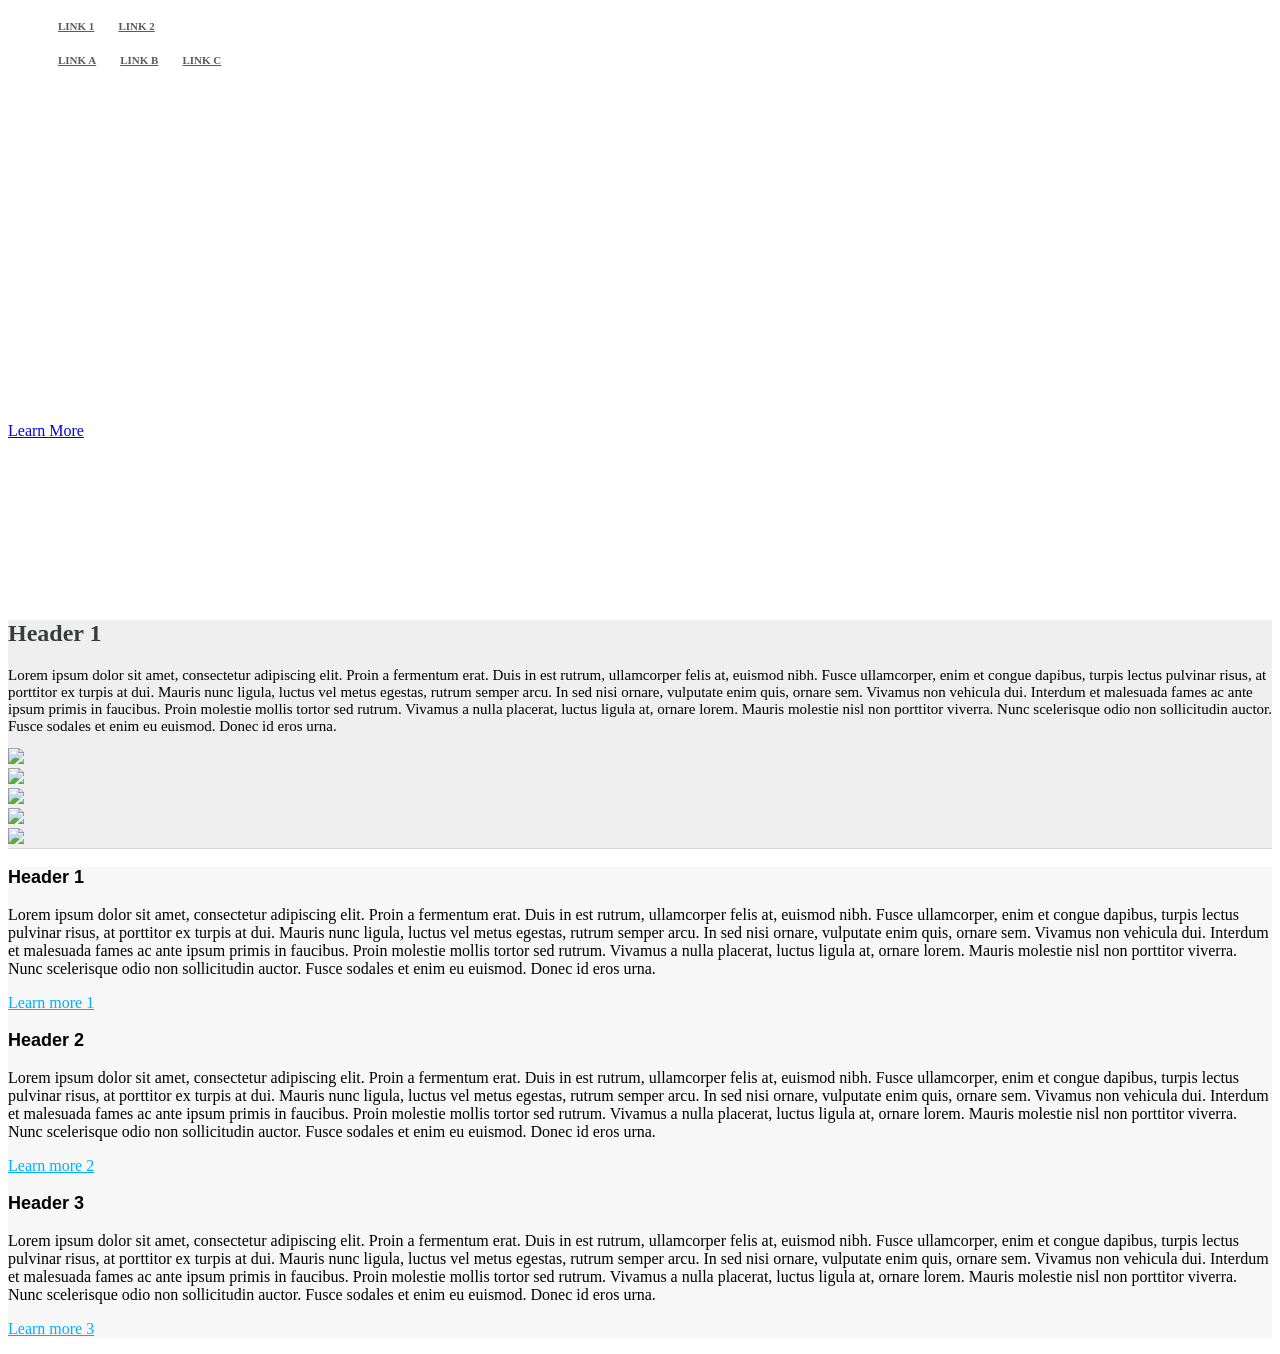
==== index.html @ 0578d617 "Create index.html" ====
<!DOCTYPE html>
<html>

  <head>
    <link href="http://s3.amazonaws.com/codecademy-content/courses/ltp/css/shift.css" rel="stylesheet">
    
    <link rel="stylesheet" href="http://s3.amazonaws.com/codecademy-content/courses/ltp/css/bootstrap.css">
    <link rel="stylesheet" href="final.css">
    
  </head>

  <body>
    <div class="nav">
      <div class="container">
        <ul class="pull-left">
          <li><a href="#">Link 1</a></li>
          <li><a href="#">Link 2</a></li>
        </ul>
        <ul class="pull-right">
          <li><a href="#">Link A</a></li>
          <li><a href="#">Link B</a></li>
          <li><a href="#">Link C</a></li>
        </ul>
      </div>
    </div>

    <div class="jumbotron">
      <div class="container">
        <h1>Headline 1.</h1>
        <p>Lorem ipsum dolor sit amet, consectetur adipiscing elit. Proin a fermentum erat. Duis in est rutrum, ullamcorper felis at, euismod nibh. Fusce ullamcorper, enim et congue dapibus, turpis lectus pulvinar risus, at porttitor ex turpis at dui. Mauris nunc ligula, luctus vel metus egestas, rutrum semper arcu. In sed nisi ornare, vulputate enim quis, ornare sem. Vivamus non vehicula dui. Interdum et malesuada fames ac ante ipsum primis in faucibus. Proin molestie mollis tortor sed rutrum. Vivamus a nulla placerat, luctus ligula at, ornare lorem. Mauris molestie nisl non porttitor viverra. Nunc scelerisque odio non sollicitudin auctor. Fusce sodales et enim eu euismod. Donec id eros urna. </p>
        <a href="#">Learn More</a>
      </div>
    </div> 

<div class="neighborhood-guides">
    <div class="container">
        <h2>Header 1</h2>
        <p>Lorem ipsum dolor sit amet, consectetur adipiscing elit. Proin a fermentum erat. Duis in est rutrum, ullamcorper felis at, euismod nibh. Fusce ullamcorper, enim et congue dapibus, turpis lectus pulvinar risus, at porttitor ex turpis at dui. Mauris nunc ligula, luctus vel metus egestas, rutrum semper arcu. In sed nisi ornare, vulputate enim quis, ornare sem. Vivamus non vehicula dui. Interdum et malesuada fames ac ante ipsum primis in faucibus. Proin molestie mollis tortor sed rutrum. Vivamus a nulla placerat, luctus ligula at, ornare lorem. Mauris molestie nisl non porttitor viverra. Nunc scelerisque odio non sollicitudin auctor. Fusce sodales et enim eu euismod. Donec id eros urna. </p>
        <div class="row">
	      <div  class="col-md-4"> <div class="thumbnail">
  <img src="http://goo.gl/0sX3jq" >
</div><div class="thumbnail">
  <img src="http://goo.gl/an2HXY" >
</div>

	      </div>
	        <div  class="col-md-4"> <div class="thumbnail">
  <img src="http://goo.gl/Av1pac" >
</div><div class="thumbnail">
  <img src="http://goo.gl/vw43v1" >
</div>

	      </div>
	        <div  class="col-md-4"> <div class="thumbnail">
  <img src="http://goo.gl/0Kd7UO" >
</div>

	      </div>
	      </div>
    </div>
</div>

    <div class="learn-more">
	  <div class="container">
		<div class="row">
	      <div  class="col-md-4">
			<h3>Header 1</h3>
			<p>Lorem ipsum dolor sit amet, consectetur adipiscing elit. Proin a fermentum erat. Duis in est rutrum, ullamcorper felis at, euismod nibh. Fusce ullamcorper, enim et congue dapibus, turpis lectus pulvinar risus, at porttitor ex turpis at dui. Mauris nunc ligula, luctus vel metus egestas, rutrum semper arcu. In sed nisi ornare, vulputate enim quis, ornare sem. Vivamus non vehicula dui. Interdum et malesuada fames ac ante ipsum primis in faucibus. Proin molestie mollis tortor sed rutrum. Vivamus a nulla placerat, luctus ligula at, ornare lorem. Mauris molestie nisl non porttitor viverra. Nunc scelerisque odio non sollicitudin auctor. Fusce sodales et enim eu euismod. Donec id eros urna.</p>
			<p><a href="#">Learn more 1</a></p>
	      </div>
		  <div class="col-md-4">
			<h3>Header 2</h3>
			<p>Lorem ipsum dolor sit amet, consectetur adipiscing elit. Proin a fermentum erat. Duis in est rutrum, ullamcorper felis at, euismod nibh. Fusce ullamcorper, enim et congue dapibus, turpis lectus pulvinar risus, at porttitor ex turpis at dui. Mauris nunc ligula, luctus vel metus egestas, rutrum semper arcu. In sed nisi ornare, vulputate enim quis, ornare sem. Vivamus non vehicula dui. Interdum et malesuada fames ac ante ipsum primis in faucibus. Proin molestie mollis tortor sed rutrum. Vivamus a nulla placerat, luctus ligula at, ornare lorem. Mauris molestie nisl non porttitor viverra. Nunc scelerisque odio non sollicitudin auctor. Fusce sodales et enim eu euismod. Donec id eros urna. </p>
			<p><a href="#">Learn more 2</a></p>
		  </div>
		  <div class="col-md-4">
			<h3>Header 3</h3>
			<p>Lorem ipsum dolor sit amet, consectetur adipiscing elit. Proin a fermentum erat. Duis in est rutrum, ullamcorper felis at, euismod nibh. Fusce ullamcorper, enim et congue dapibus, turpis lectus pulvinar risus, at porttitor ex turpis at dui. Mauris nunc ligula, luctus vel metus egestas, rutrum semper arcu. In sed nisi ornare, vulputate enim quis, ornare sem. Vivamus non vehicula dui. Interdum et malesuada fames ac ante ipsum primis in faucibus. Proin molestie mollis tortor sed rutrum. Vivamus a nulla placerat, luctus ligula at, ornare lorem. Mauris molestie nisl non porttitor viverra. Nunc scelerisque odio non sollicitudin auctor. Fusce sodales et enim eu euismod. Donec id eros urna. </p>
			<p><a href="#">Learn more 3</a></p>
		  </div>
	    </div>
	  </div>
	</div>
  </body>
</html>
---- final.css ----
.nav a {
  color: #5a5a5a;
  font-size: 11px;
  font-weight: bold;
  padding: 14px 10px;
  text-transform: uppercase;
}

.nav li {
  display: inline;
}

.jumbotron {
  background-image:url('https://morrillofmystory.files.wordpress.com/2013/10/05-dp-pic1.jpg');
  height: 500px;
  background-repeat: no-repeat;
  background-size: cover;
}

.jumbotron .container {
  position: relative;
  top:100px;
}

.jumbotron h1 {
  color: #fff;
  font-size: 48px;
  font-family: 'Shift', sans-serif;
  font-weight: bold;
}

.jumbotron p {
  font-size: 20px;
  color: #fff;
}

.learn-more {
  background-color: #f7f7f7;
}

.learn-more h3 {
  font-family: 'Shift', sans-serif;
  font-size: 18px;
  font-weight: bold;
}

.learn-more a {
  color: #00b0ff;
}

.neighborhood-guides{
    background-color: #efefef;
    border-bottom: 1px solid #dbdbdb;
}

.neighborhood-guides h2{
    color: #393c3d;
    font-size: 24px;

}

.neighborhood-guides p{
     font-size: 15px;
    margin-bottom: 13px;
}

footer {
  width: 100%;
  text-align: center;
}
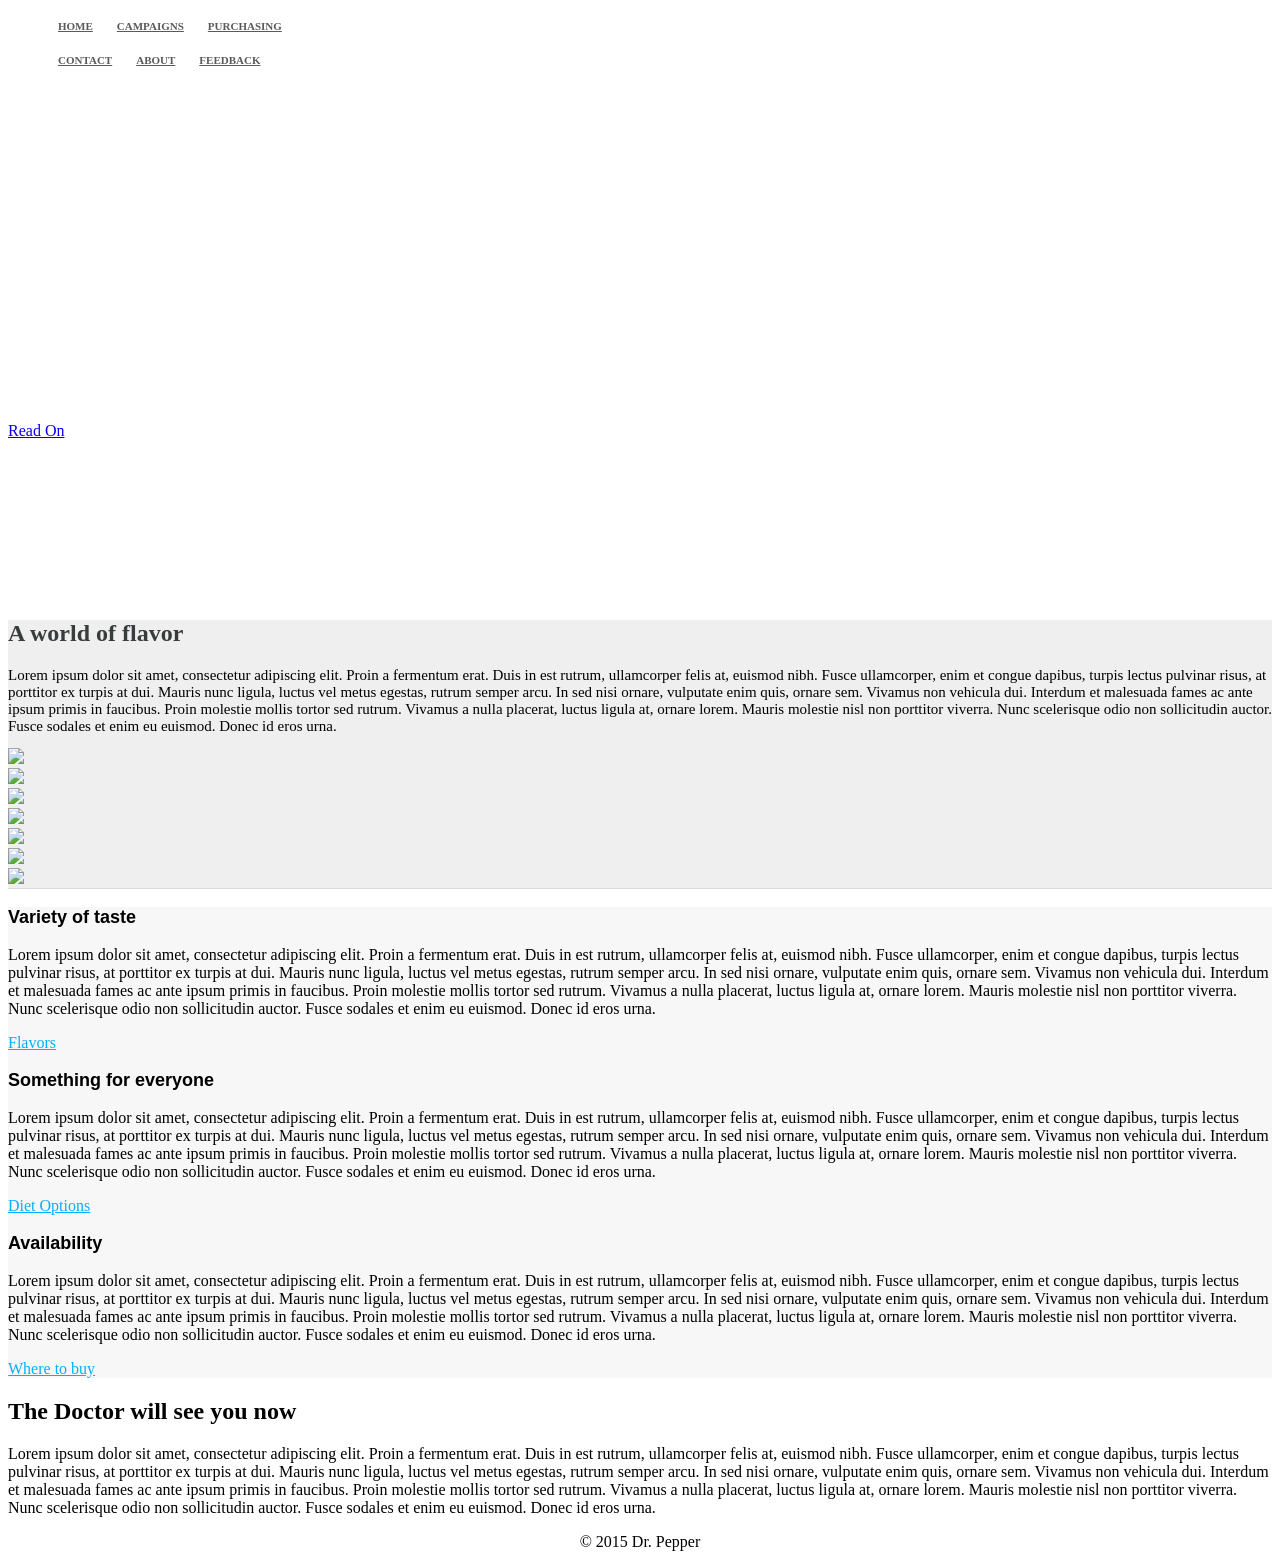
==== commit f53227a9: "Update index.html" ====
--- a/index.html
+++ b/index.html
@@ -13,73 +13,100 @@
     <div class="nav">
       <div class="container">
         <ul class="pull-left">
-          <li><a href="#">Link 1</a></li>
-          <li><a href="#">Link 2</a></li>
+          <li><a href="#">Home</a></li>
+          <li><a href="#">Campaigns</a></li>
+          <li><a href="#">Purchasing</a></li>
+          <li><a href="#"></a></li>
         </ul>
         <ul class="pull-right">
-          <li><a href="#">Link A</a></li>
-          <li><a href="#">Link B</a></li>
-          <li><a href="#">Link C</a></li>
+          <li><a href="#">Contact</a></li>
+          <li><a href="#">About</a></li>
+          <li><a href="#">Feedback</a></li>
         </ul>
       </div>
     </div>
 
     <div class="jumbotron">
       <div class="container">
-        <h1>Headline 1.</h1>
+        <h1>Making the world taste better</h1>
         <p>Lorem ipsum dolor sit amet, consectetur adipiscing elit. Proin a fermentum erat. Duis in est rutrum, ullamcorper felis at, euismod nibh. Fusce ullamcorper, enim et congue dapibus, turpis lectus pulvinar risus, at porttitor ex turpis at dui. Mauris nunc ligula, luctus vel metus egestas, rutrum semper arcu. In sed nisi ornare, vulputate enim quis, ornare sem. Vivamus non vehicula dui. Interdum et malesuada fames ac ante ipsum primis in faucibus. Proin molestie mollis tortor sed rutrum. Vivamus a nulla placerat, luctus ligula at, ornare lorem. Mauris molestie nisl non porttitor viverra. Nunc scelerisque odio non sollicitudin auctor. Fusce sodales et enim eu euismod. Donec id eros urna. </p>
-        <a href="#">Learn More</a>
+        <a href="#">Read On</a>
       </div>
-    </div> 
+    </div>
 
 <div class="neighborhood-guides">
     <div class="container">
-        <h2>Header 1</h2>
-        <p>Lorem ipsum dolor sit amet, consectetur adipiscing elit. Proin a fermentum erat. Duis in est rutrum, ullamcorper felis at, euismod nibh. Fusce ullamcorper, enim et congue dapibus, turpis lectus pulvinar risus, at porttitor ex turpis at dui. Mauris nunc ligula, luctus vel metus egestas, rutrum semper arcu. In sed nisi ornare, vulputate enim quis, ornare sem. Vivamus non vehicula dui. Interdum et malesuada fames ac ante ipsum primis in faucibus. Proin molestie mollis tortor sed rutrum. Vivamus a nulla placerat, luctus ligula at, ornare lorem. Mauris molestie nisl non porttitor viverra. Nunc scelerisque odio non sollicitudin auctor. Fusce sodales et enim eu euismod. Donec id eros urna. </p>
-        <div class="row">
-	      <div  class="col-md-4"> <div class="thumbnail">
-  <img src="http://goo.gl/0sX3jq" >
-</div><div class="thumbnail">
-  <img src="http://goo.gl/an2HXY" >
-</div>
-
-	      </div>
-	        <div  class="col-md-4"> <div class="thumbnail">
-  <img src="http://goo.gl/Av1pac" >
-</div><div class="thumbnail">
-  <img src="http://goo.gl/vw43v1" >
-</div>
-
-	      </div>
-	        <div  class="col-md-4"> <div class="thumbnail">
-  <img src="http://goo.gl/0Kd7UO" >
-</div>
-
-	      </div>
-	      </div>
+      <h2>A world of flavor</h2>
+      <p>Lorem ipsum dolor sit amet, consectetur adipiscing elit. Proin a fermentum erat. Duis in est rutrum, ullamcorper felis at, euismod nibh. Fusce ullamcorper, enim et congue dapibus, turpis lectus pulvinar risus, at porttitor ex turpis at dui. Mauris nunc ligula, luctus vel metus egestas, rutrum semper arcu. In sed nisi ornare, vulputate enim quis, ornare sem. Vivamus non vehicula dui. Interdum et malesuada fames ac ante ipsum primis in faucibus. Proin molestie mollis tortor sed rutrum. Vivamus a nulla placerat, luctus ligula at, ornare lorem. Mauris molestie nisl non porttitor viverra. Nunc scelerisque odio non sollicitudin auctor. Fusce sodales et enim eu euismod. Donec id eros urna. </p>
+    <div class="row">
+	     <div  class="col-md-4">
+	        <div class="thumbnail">
+            <img src="https://morrillofmystory.files.wordpress.com/2013/10/05-dp-pic1.jpg" >
+          </div>
+          <div class="thumbnail">
+            <img src="http://popsop.com/wp-content/uploads/dr_pepper_one_of_one_preview.jpg" >
+          </div>
+        </div>
+	      <div  class="col-md-4">
+	        <div class="thumbnail">
+            <img src="http://thehideawayonline.com/wp-content/uploads/2013/01/Dr.-Pepper-20oz-1-1.jpg" >
+          </div>
+          <div class="thumbnail">
+            <img src="http://danescobar.com/albums/things/cake-slice.jpg" >
+          </div>
+        </div>
+	      <div  class="col-md-4">
+	        <div class="thumbnail">
+            <img src="http://tastebudspopcorn.com/wp-content/uploads/2012/12/Cherry-Dr-Pepper.jpg" >
+          </div>
+        </div>
+      </div>
+      <div class="row">
+        <div class="col-md-4">
+          <div class="thumbnail">
+            <img src="http://www.beverageunderground.com/wp-content/uploads/2010/12/Dr.-Pepper.jpg">
+          </div>
+        </div>
+        <div class="col-md-4">
+          <div class="thumbnail">
+            <img src="http://blog.dannysride.org/wp-content/uploads/p1000930-300x225.jpg">
+          </div>
+        </div>
+      </div>
     </div>
 </div>
 
     <div class="learn-more">
-	  <div class="container">
-		<div class="row">
-	      <div  class="col-md-4">
-			<h3>Header 1</h3>
-			<p>Lorem ipsum dolor sit amet, consectetur adipiscing elit. Proin a fermentum erat. Duis in est rutrum, ullamcorper felis at, euismod nibh. Fusce ullamcorper, enim et congue dapibus, turpis lectus pulvinar risus, at porttitor ex turpis at dui. Mauris nunc ligula, luctus vel metus egestas, rutrum semper arcu. In sed nisi ornare, vulputate enim quis, ornare sem. Vivamus non vehicula dui. Interdum et malesuada fames ac ante ipsum primis in faucibus. Proin molestie mollis tortor sed rutrum. Vivamus a nulla placerat, luctus ligula at, ornare lorem. Mauris molestie nisl non porttitor viverra. Nunc scelerisque odio non sollicitudin auctor. Fusce sodales et enim eu euismod. Donec id eros urna.</p>
-			<p><a href="#">Learn more 1</a></p>
+	    <div class="container">
+		    <div class="row">
+	        <div  class="col-md-4">
+			      <h3>Variety of taste</h3>
+			      <p>Lorem ipsum dolor sit amet, consectetur adipiscing elit. Proin a fermentum erat. Duis in est rutrum, ullamcorper felis at, euismod nibh. Fusce ullamcorper, enim et congue dapibus, turpis lectus pulvinar risus, at porttitor ex turpis at dui. Mauris nunc ligula, luctus vel metus egestas, rutrum semper arcu. In sed nisi ornare, vulputate enim quis, ornare sem. Vivamus non vehicula dui. Interdum et malesuada fames ac ante ipsum primis in faucibus. Proin molestie mollis tortor sed rutrum. Vivamus a nulla placerat, luctus ligula at, ornare lorem. Mauris molestie nisl non porttitor viverra. Nunc scelerisque odio non sollicitudin auctor. Fusce sodales et enim eu euismod. Donec id eros urna.</p>
+			      <p><a href="#">Flavors</a></p>
+	        </div>
+		      <div class="col-md-4">
+			      <h3>Something for everyone</h3>
+			      <p>Lorem ipsum dolor sit amet, consectetur adipiscing elit. Proin a fermentum erat. Duis in est rutrum, ullamcorper felis at, euismod nibh. Fusce ullamcorper, enim et congue dapibus, turpis lectus pulvinar risus, at porttitor ex turpis at dui. Mauris nunc ligula, luctus vel metus egestas, rutrum semper arcu. In sed nisi ornare, vulputate enim quis, ornare sem. Vivamus non vehicula dui. Interdum et malesuada fames ac ante ipsum primis in faucibus. Proin molestie mollis tortor sed rutrum. Vivamus a nulla placerat, luctus ligula at, ornare lorem. Mauris molestie nisl non porttitor viverra. Nunc scelerisque odio non sollicitudin auctor. Fusce sodales et enim eu euismod. Donec id eros urna. </p>
+			      <p><a href="#">Diet Options</a></p>
+		      </div>
+		      <div class="col-md-4">
+			      <h3>Availability</h3>
+			      <p>Lorem ipsum dolor sit amet, consectetur adipiscing elit. Proin a fermentum erat. Duis in est rutrum, ullamcorper felis at, euismod nibh. Fusce ullamcorper, enim et congue dapibus, turpis lectus pulvinar risus, at porttitor ex turpis at dui. Mauris nunc ligula, luctus vel metus egestas, rutrum semper arcu. In sed nisi ornare, vulputate enim quis, ornare sem. Vivamus non vehicula dui. Interdum et malesuada fames ac ante ipsum primis in faucibus. Proin molestie mollis tortor sed rutrum. Vivamus a nulla placerat, luctus ligula at, ornare lorem. Mauris molestie nisl non porttitor viverra. Nunc scelerisque odio non sollicitudin auctor. Fusce sodales et enim eu euismod. Donec id eros urna.      </p>
+			      <p><a href="#">Where to buy</a></p>
+		      </div>
 	      </div>
-		  <div class="col-md-4">
-			<h3>Header 2</h3>
-			<p>Lorem ipsum dolor sit amet, consectetur adipiscing elit. Proin a fermentum erat. Duis in est rutrum, ullamcorper felis at, euismod nibh. Fusce ullamcorper, enim et congue dapibus, turpis lectus pulvinar risus, at porttitor ex turpis at dui. Mauris nunc ligula, luctus vel metus egestas, rutrum semper arcu. In sed nisi ornare, vulputate enim quis, ornare sem. Vivamus non vehicula dui. Interdum et malesuada fames ac ante ipsum primis in faucibus. Proin molestie mollis tortor sed rutrum. Vivamus a nulla placerat, luctus ligula at, ornare lorem. Mauris molestie nisl non porttitor viverra. Nunc scelerisque odio non sollicitudin auctor. Fusce sodales et enim eu euismod. Donec id eros urna. </p>
-			<p><a href="#">Learn more 2</a></p>
-		  </div>
-		  <div class="col-md-4">
-			<h3>Header 3</h3>
-			<p>Lorem ipsum dolor sit amet, consectetur adipiscing elit. Proin a fermentum erat. Duis in est rutrum, ullamcorper felis at, euismod nibh. Fusce ullamcorper, enim et congue dapibus, turpis lectus pulvinar risus, at porttitor ex turpis at dui. Mauris nunc ligula, luctus vel metus egestas, rutrum semper arcu. In sed nisi ornare, vulputate enim quis, ornare sem. Vivamus non vehicula dui. Interdum et malesuada fames ac ante ipsum primis in faucibus. Proin molestie mollis tortor sed rutrum. Vivamus a nulla placerat, luctus ligula at, ornare lorem. Mauris molestie nisl non porttitor viverra. Nunc scelerisque odio non sollicitudin auctor. Fusce sodales et enim eu euismod. Donec id eros urna. </p>
-			<p><a href="#">Learn more 3</a></p>
-		  </div>
 	    </div>
 	  </div>
-	</div>
+	  <div class="article">
+	    <div class="container">
+	      <div class="row">
+	        <h2>The Doctor will see you now</h2>
+          <p>Lorem ipsum dolor sit amet, consectetur adipiscing elit. Proin a fermentum erat. Duis in est rutrum, ullamcorper felis at, euismod nibh. Fusce ullamcorper, enim et congue dapibus, turpis lectus pulvinar risus, at porttitor ex turpis at dui. Mauris nunc ligula, luctus vel metus egestas, rutrum semper arcu. In sed nisi ornare, vulputate enim quis, ornare sem. Vivamus non vehicula dui. Interdum et malesuada fames ac ante ipsum primis in faucibus. Proin molestie mollis tortor sed rutrum. Vivamus a nulla placerat, luctus ligula at, ornare lorem. Mauris molestie nisl non porttitor viverra. Nunc scelerisque odio non sollicitudin auctor. Fusce sodales et enim eu euismod. Donec id eros urna. </p>
+	      </div>
+	    </div>
+	  </div>
+	  <footer>
+	    &copy; 2015 Dr. Pepper
+	  </footer>
   </body>
 </html>
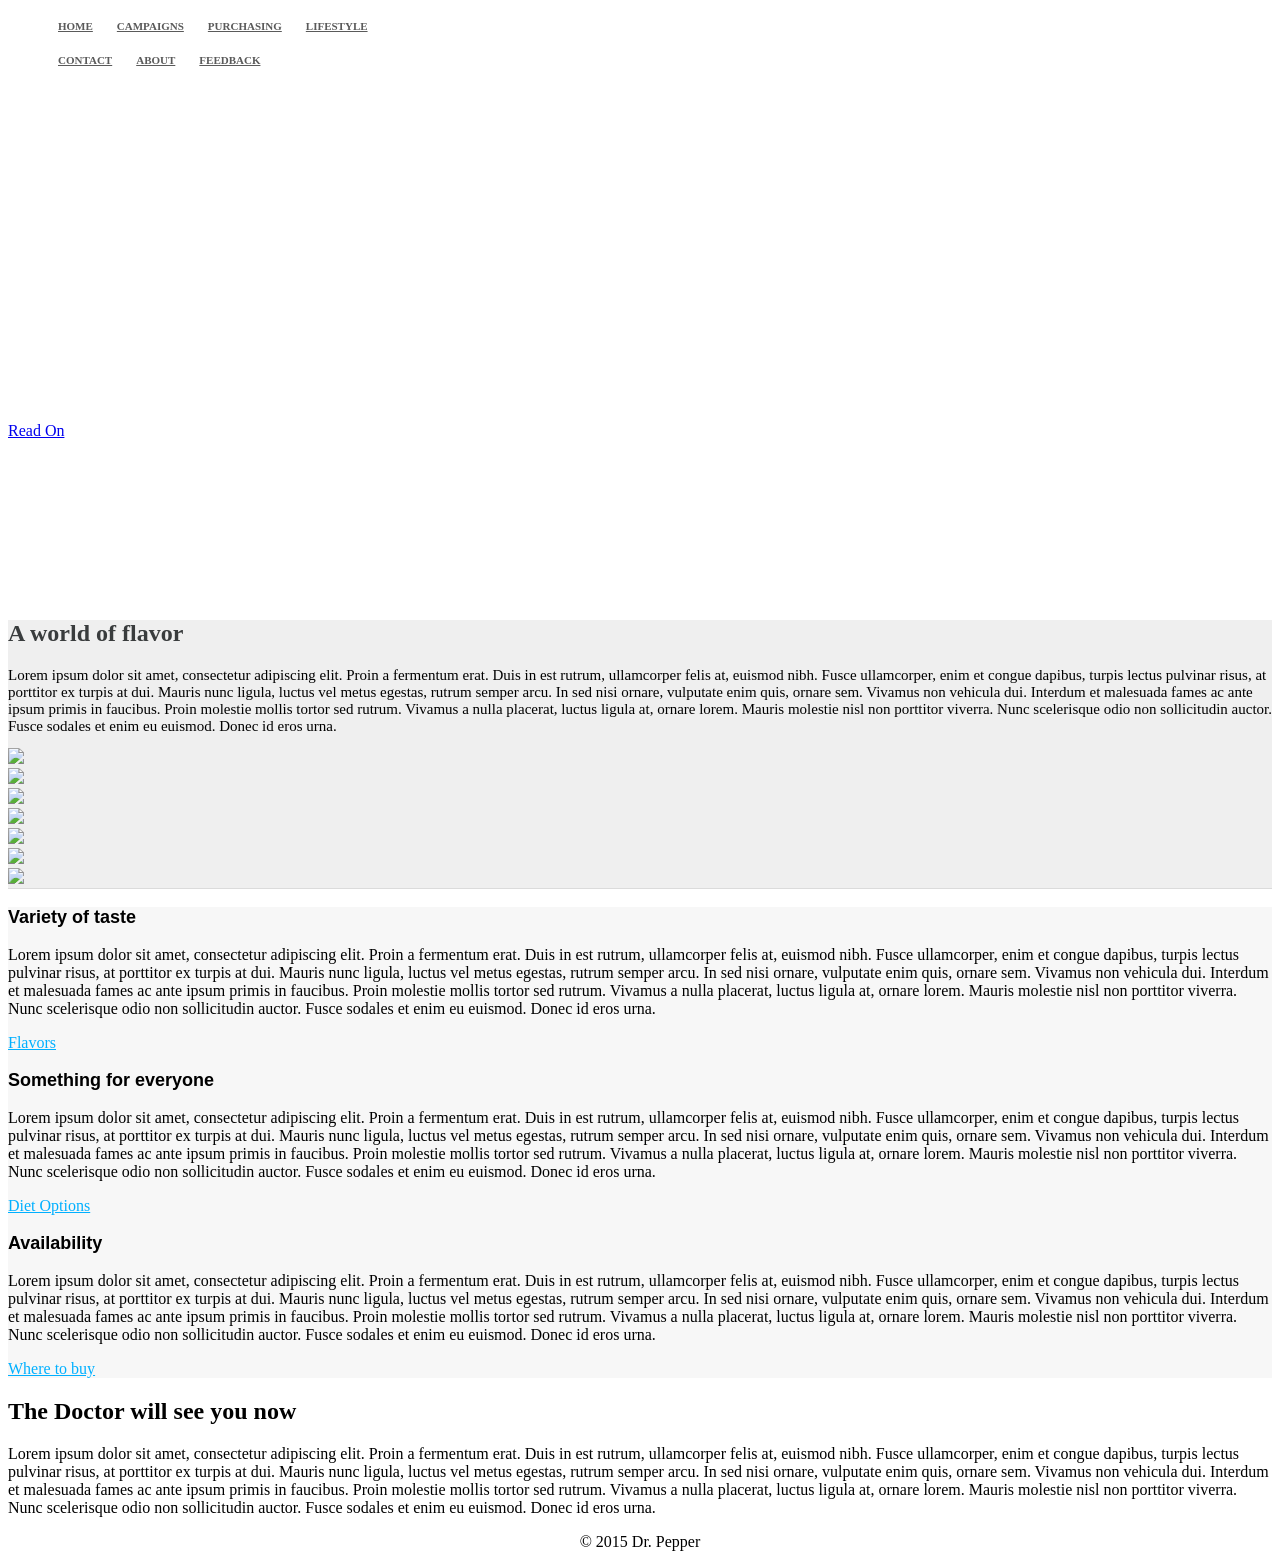
==== commit 427b874d: "Update index.html" ====
--- a/index.html
+++ b/index.html
@@ -16,7 +16,7 @@
           <li><a href="#">Home</a></li>
           <li><a href="#">Campaigns</a></li>
           <li><a href="#">Purchasing</a></li>
-          <li><a href="#"></a></li>
+          <li><a href="#">Lifestyle</a></li>
         </ul>
         <ul class="pull-right">
           <li><a href="#">Contact</a></li>
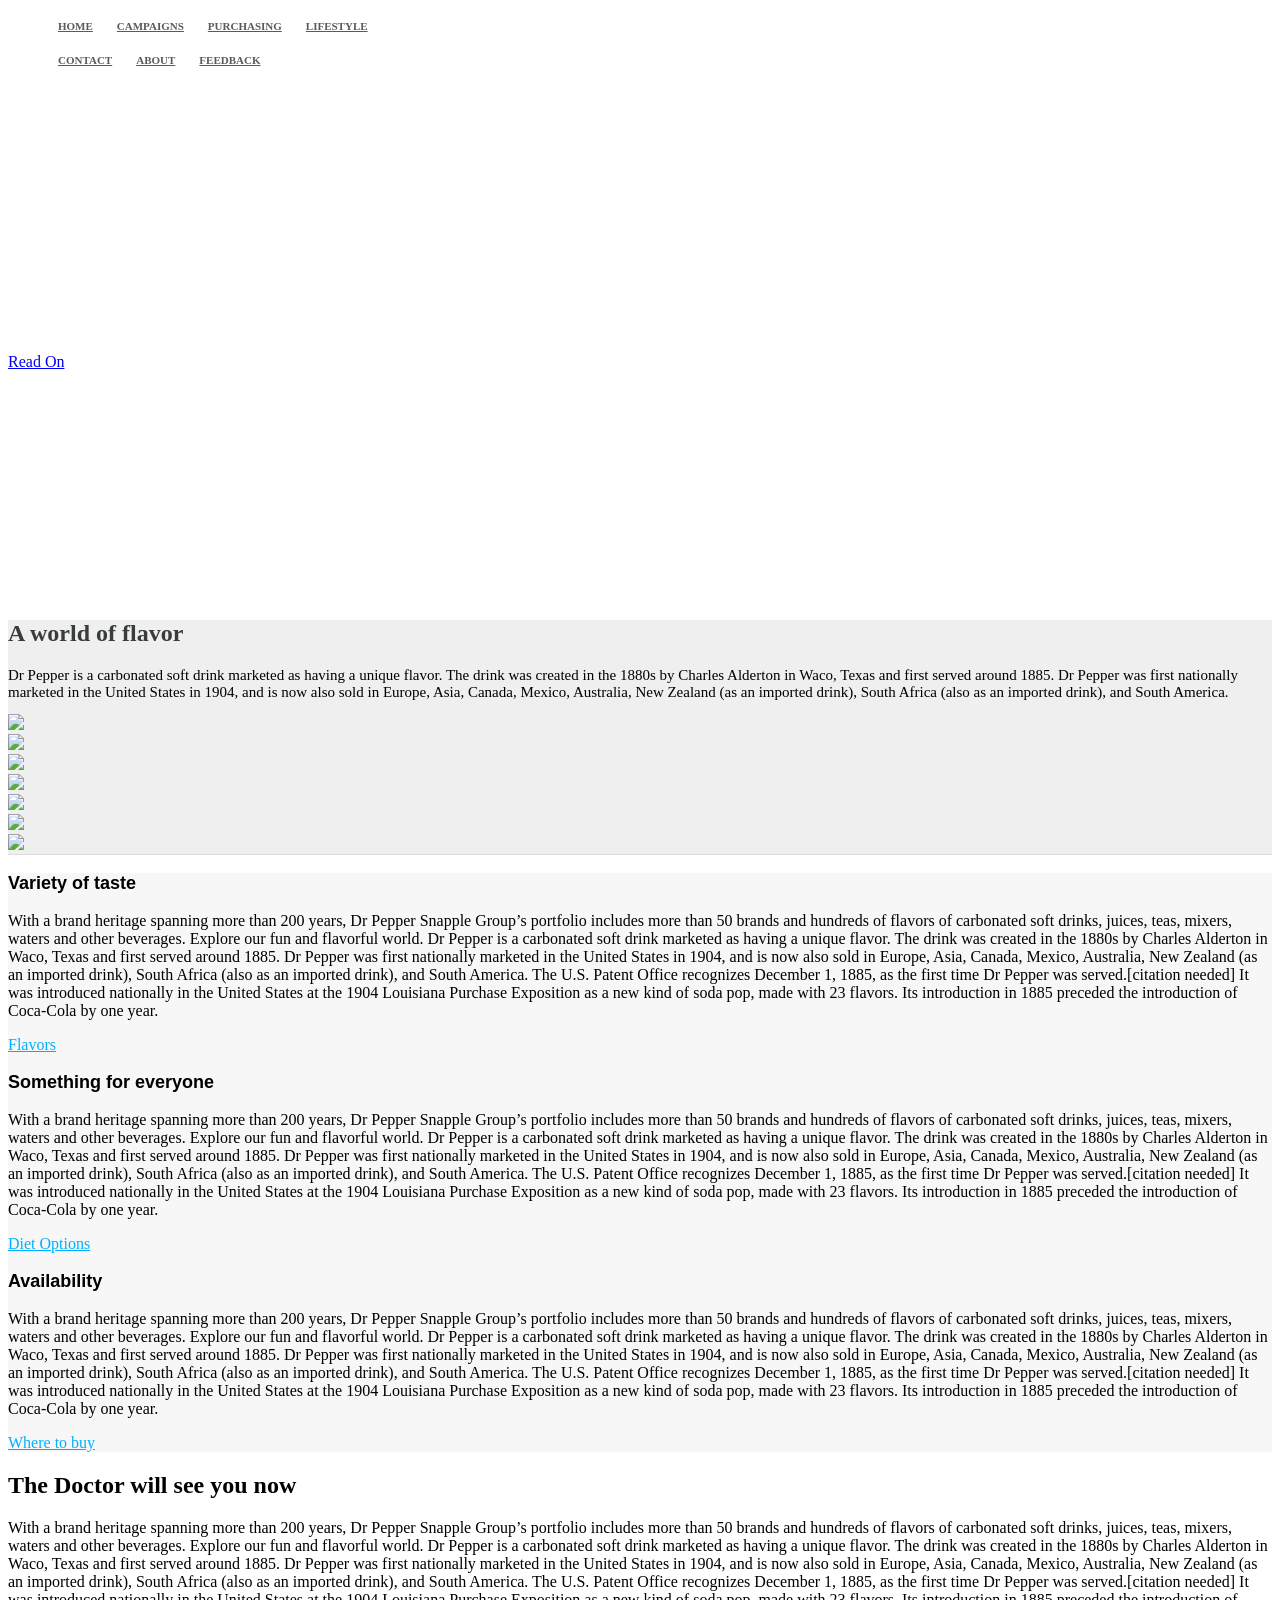
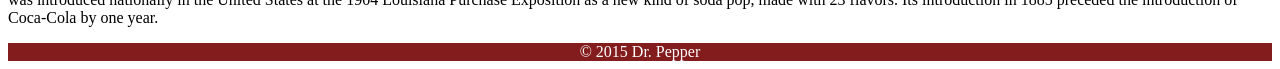
==== commit fd31e0b7: "Update index.html" ====
--- a/index.html
+++ b/index.html
@@ -29,7 +29,7 @@
     <div class="jumbotron">
       <div class="container">
         <h1>Making the world taste better</h1>
-        <p>Lorem ipsum dolor sit amet, consectetur adipiscing elit. Proin a fermentum erat. Duis in est rutrum, ullamcorper felis at, euismod nibh. Fusce ullamcorper, enim et congue dapibus, turpis lectus pulvinar risus, at porttitor ex turpis at dui. Mauris nunc ligula, luctus vel metus egestas, rutrum semper arcu. In sed nisi ornare, vulputate enim quis, ornare sem. Vivamus non vehicula dui. Interdum et malesuada fames ac ante ipsum primis in faucibus. Proin molestie mollis tortor sed rutrum. Vivamus a nulla placerat, luctus ligula at, ornare lorem. Mauris molestie nisl non porttitor viverra. Nunc scelerisque odio non sollicitudin auctor. Fusce sodales et enim eu euismod. Donec id eros urna. </p>
+        <p>With a brand heritage spanning more than 200 years, Dr Pepper Snapple Group’s portfolio includes more than 50 brands and hundreds of flavors of carbonated soft drinks, juices, teas, mixers, waters and other beverages. Explore our fun and flavorful world.</p>
         <a href="#">Read On</a>
       </div>
     </div>
@@ -37,7 +37,7 @@
 <div class="neighborhood-guides">
     <div class="container">
       <h2>A world of flavor</h2>
-      <p>Lorem ipsum dolor sit amet, consectetur adipiscing elit. Proin a fermentum erat. Duis in est rutrum, ullamcorper felis at, euismod nibh. Fusce ullamcorper, enim et congue dapibus, turpis lectus pulvinar risus, at porttitor ex turpis at dui. Mauris nunc ligula, luctus vel metus egestas, rutrum semper arcu. In sed nisi ornare, vulputate enim quis, ornare sem. Vivamus non vehicula dui. Interdum et malesuada fames ac ante ipsum primis in faucibus. Proin molestie mollis tortor sed rutrum. Vivamus a nulla placerat, luctus ligula at, ornare lorem. Mauris molestie nisl non porttitor viverra. Nunc scelerisque odio non sollicitudin auctor. Fusce sodales et enim eu euismod. Donec id eros urna. </p>
+      <p>Dr Pepper is a carbonated soft drink marketed as having a unique flavor. The drink was created in the 1880s by Charles Alderton in Waco, Texas and first served around 1885. Dr Pepper was first nationally marketed in the United States in 1904, and is now also sold in Europe, Asia, Canada, Mexico, Australia, New Zealand (as an imported drink), South Africa (also as an imported drink), and South America.</p>
     <div class="row">
 	     <div  class="col-md-4">
 	        <div class="thumbnail">
@@ -81,17 +81,26 @@
 		    <div class="row">
 	        <div  class="col-md-4">
 			      <h3>Variety of taste</h3>
-			      <p>Lorem ipsum dolor sit amet, consectetur adipiscing elit. Proin a fermentum erat. Duis in est rutrum, ullamcorper felis at, euismod nibh. Fusce ullamcorper, enim et congue dapibus, turpis lectus pulvinar risus, at porttitor ex turpis at dui. Mauris nunc ligula, luctus vel metus egestas, rutrum semper arcu. In sed nisi ornare, vulputate enim quis, ornare sem. Vivamus non vehicula dui. Interdum et malesuada fames ac ante ipsum primis in faucibus. Proin molestie mollis tortor sed rutrum. Vivamus a nulla placerat, luctus ligula at, ornare lorem. Mauris molestie nisl non porttitor viverra. Nunc scelerisque odio non sollicitudin auctor. Fusce sodales et enim eu euismod. Donec id eros urna.</p>
+			      <p>
+With a brand heritage spanning more than 200 years, Dr Pepper Snapple Group’s portfolio includes more than 50 brands and hundreds of flavors of carbonated soft drinks, juices, teas, mixers, waters and other beverages. Explore our fun and flavorful world.
+Dr Pepper is a carbonated soft drink marketed as having a unique flavor. The drink was created in the 1880s by Charles Alderton in Waco, Texas and first served around 1885. Dr Pepper was first nationally marketed in the United States in 1904, and is now also sold in Europe, Asia, Canada, Mexico, Australia, New Zealand (as an imported drink), South Africa (also as an imported drink), and South America.
+The U.S. Patent Office recognizes December 1, 1885, as the first time Dr Pepper was served.[citation needed] It was introduced nationally in the United States at the 1904 Louisiana Purchase Exposition as a new kind of soda pop, made with 23 flavors. Its introduction in 1885 preceded the introduction of Coca-Cola by one year.</p>
 			      <p><a href="#">Flavors</a></p>
 	        </div>
 		      <div class="col-md-4">
 			      <h3>Something for everyone</h3>
-			      <p>Lorem ipsum dolor sit amet, consectetur adipiscing elit. Proin a fermentum erat. Duis in est rutrum, ullamcorper felis at, euismod nibh. Fusce ullamcorper, enim et congue dapibus, turpis lectus pulvinar risus, at porttitor ex turpis at dui. Mauris nunc ligula, luctus vel metus egestas, rutrum semper arcu. In sed nisi ornare, vulputate enim quis, ornare sem. Vivamus non vehicula dui. Interdum et malesuada fames ac ante ipsum primis in faucibus. Proin molestie mollis tortor sed rutrum. Vivamus a nulla placerat, luctus ligula at, ornare lorem. Mauris molestie nisl non porttitor viverra. Nunc scelerisque odio non sollicitudin auctor. Fusce sodales et enim eu euismod. Donec id eros urna. </p>
+			      <p>
+With a brand heritage spanning more than 200 years, Dr Pepper Snapple Group’s portfolio includes more than 50 brands and hundreds of flavors of carbonated soft drinks, juices, teas, mixers, waters and other beverages. Explore our fun and flavorful world.
+Dr Pepper is a carbonated soft drink marketed as having a unique flavor. The drink was created in the 1880s by Charles Alderton in Waco, Texas and first served around 1885. Dr Pepper was first nationally marketed in the United States in 1904, and is now also sold in Europe, Asia, Canada, Mexico, Australia, New Zealand (as an imported drink), South Africa (also as an imported drink), and South America.
+The U.S. Patent Office recognizes December 1, 1885, as the first time Dr Pepper was served.[citation needed] It was introduced nationally in the United States at the 1904 Louisiana Purchase Exposition as a new kind of soda pop, made with 23 flavors. Its introduction in 1885 preceded the introduction of Coca-Cola by one year.</p>
 			      <p><a href="#">Diet Options</a></p>
 		      </div>
 		      <div class="col-md-4">
 			      <h3>Availability</h3>
-			      <p>Lorem ipsum dolor sit amet, consectetur adipiscing elit. Proin a fermentum erat. Duis in est rutrum, ullamcorper felis at, euismod nibh. Fusce ullamcorper, enim et congue dapibus, turpis lectus pulvinar risus, at porttitor ex turpis at dui. Mauris nunc ligula, luctus vel metus egestas, rutrum semper arcu. In sed nisi ornare, vulputate enim quis, ornare sem. Vivamus non vehicula dui. Interdum et malesuada fames ac ante ipsum primis in faucibus. Proin molestie mollis tortor sed rutrum. Vivamus a nulla placerat, luctus ligula at, ornare lorem. Mauris molestie nisl non porttitor viverra. Nunc scelerisque odio non sollicitudin auctor. Fusce sodales et enim eu euismod. Donec id eros urna.      </p>
+			      <p>
+With a brand heritage spanning more than 200 years, Dr Pepper Snapple Group’s portfolio includes more than 50 brands and hundreds of flavors of carbonated soft drinks, juices, teas, mixers, waters and other beverages. Explore our fun and flavorful world.
+Dr Pepper is a carbonated soft drink marketed as having a unique flavor. The drink was created in the 1880s by Charles Alderton in Waco, Texas and first served around 1885. Dr Pepper was first nationally marketed in the United States in 1904, and is now also sold in Europe, Asia, Canada, Mexico, Australia, New Zealand (as an imported drink), South Africa (also as an imported drink), and South America.
+The U.S. Patent Office recognizes December 1, 1885, as the first time Dr Pepper was served.[citation needed] It was introduced nationally in the United States at the 1904 Louisiana Purchase Exposition as a new kind of soda pop, made with 23 flavors. Its introduction in 1885 preceded the introduction of Coca-Cola by one year.</p>
 			      <p><a href="#">Where to buy</a></p>
 		      </div>
 	      </div>
@@ -101,7 +110,10 @@
 	    <div class="container">
 	      <div class="row">
 	        <h2>The Doctor will see you now</h2>
-          <p>Lorem ipsum dolor sit amet, consectetur adipiscing elit. Proin a fermentum erat. Duis in est rutrum, ullamcorper felis at, euismod nibh. Fusce ullamcorper, enim et congue dapibus, turpis lectus pulvinar risus, at porttitor ex turpis at dui. Mauris nunc ligula, luctus vel metus egestas, rutrum semper arcu. In sed nisi ornare, vulputate enim quis, ornare sem. Vivamus non vehicula dui. Interdum et malesuada fames ac ante ipsum primis in faucibus. Proin molestie mollis tortor sed rutrum. Vivamus a nulla placerat, luctus ligula at, ornare lorem. Mauris molestie nisl non porttitor viverra. Nunc scelerisque odio non sollicitudin auctor. Fusce sodales et enim eu euismod. Donec id eros urna. </p>
+          <p>
+With a brand heritage spanning more than 200 years, Dr Pepper Snapple Group’s portfolio includes more than 50 brands and hundreds of flavors of carbonated soft drinks, juices, teas, mixers, waters and other beverages. Explore our fun and flavorful world.
+Dr Pepper is a carbonated soft drink marketed as having a unique flavor. The drink was created in the 1880s by Charles Alderton in Waco, Texas and first served around 1885. Dr Pepper was first nationally marketed in the United States in 1904, and is now also sold in Europe, Asia, Canada, Mexico, Australia, New Zealand (as an imported drink), South Africa (also as an imported drink), and South America.
+The U.S. Patent Office recognizes December 1, 1885, as the first time Dr Pepper was served.[citation needed] It was introduced nationally in the United States at the 1904 Louisiana Purchase Exposition as a new kind of soda pop, made with 23 flavors. Its introduction in 1885 preceded the introduction of Coca-Cola by one year. </p>
 	      </div>
 	    </div>
 	  </div>
--- a/final.css
+++ b/final.css
@@ -66,5 +66,7 @@
 
 footer {
   width: 100%;
+  color: #fff;
   text-align: center;
+  background-color: #831D1D;
 }
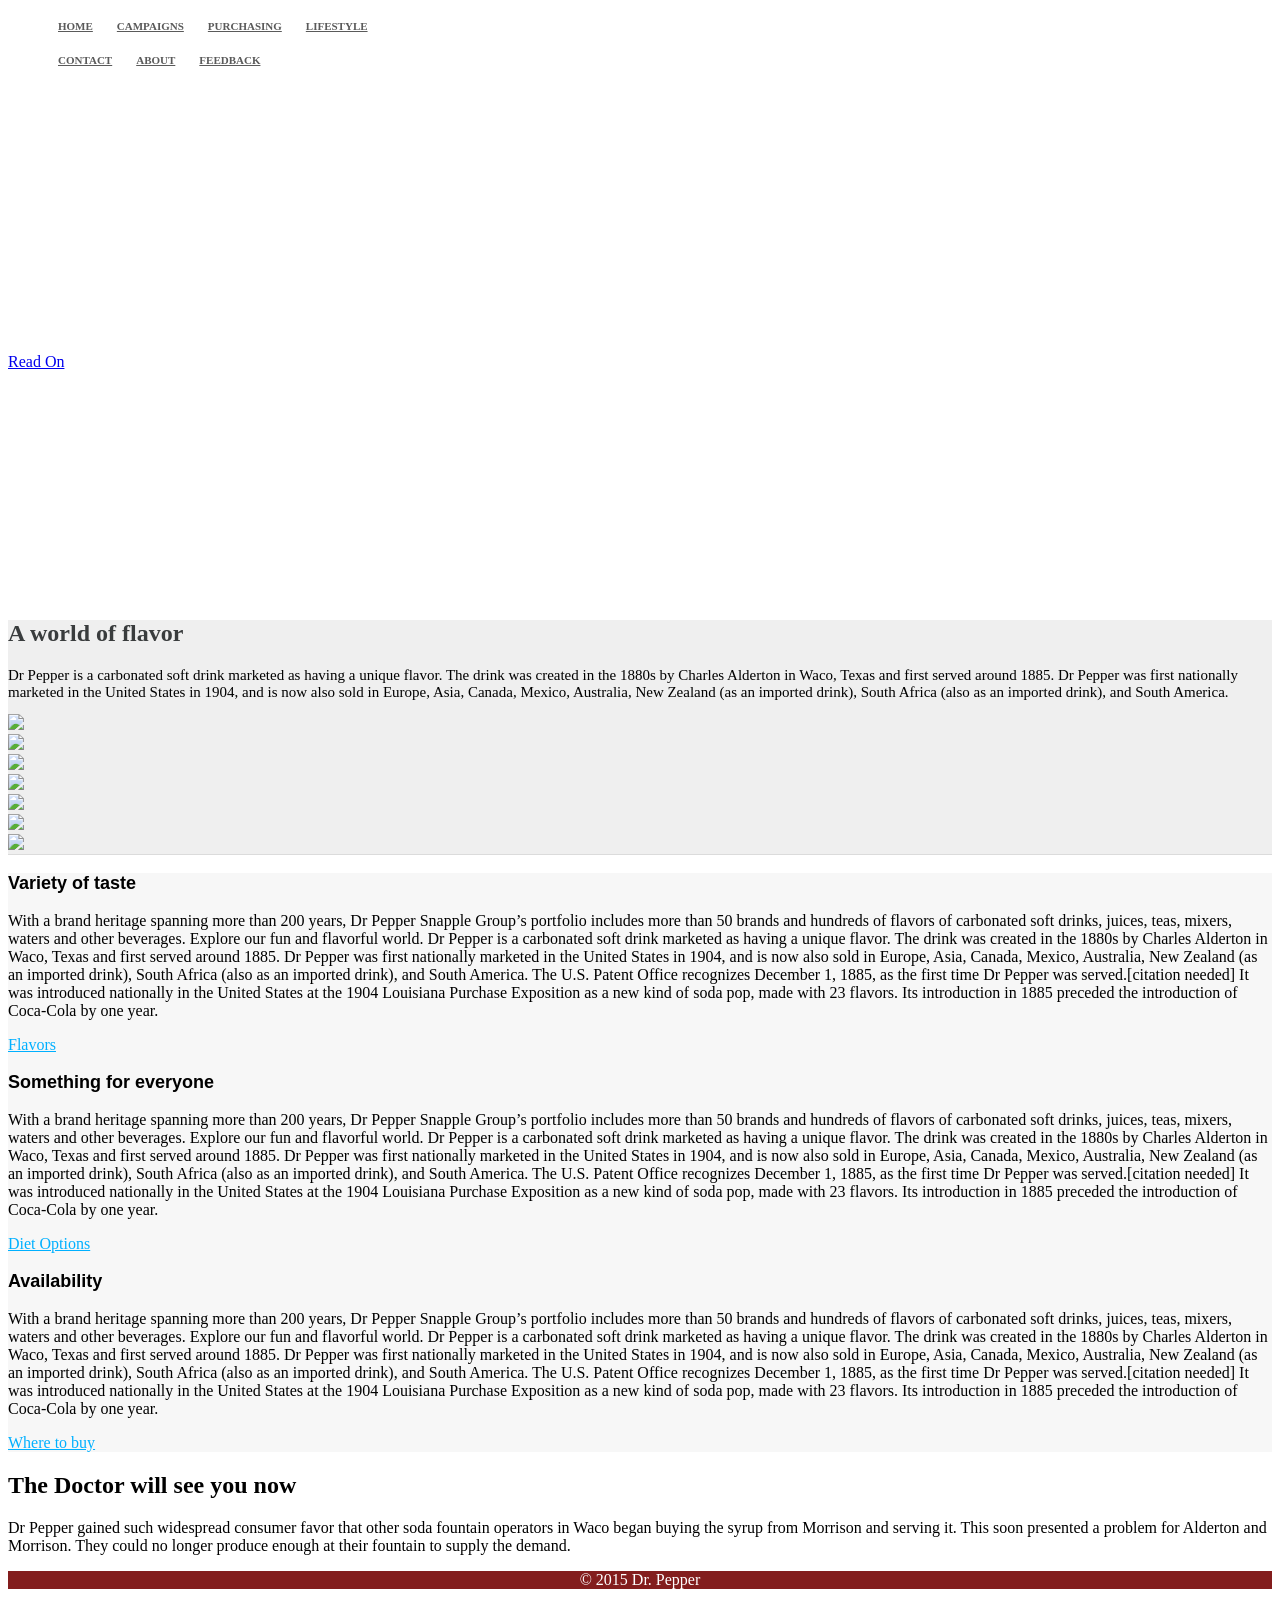
==== commit 9c292fce: "Update index.html" ====
--- a/index.html
+++ b/index.html
@@ -111,9 +111,7 @@
 	      <div class="row">
 	        <h2>The Doctor will see you now</h2>
           <p>
-With a brand heritage spanning more than 200 years, Dr Pepper Snapple Group’s portfolio includes more than 50 brands and hundreds of flavors of carbonated soft drinks, juices, teas, mixers, waters and other beverages. Explore our fun and flavorful world.
-Dr Pepper is a carbonated soft drink marketed as having a unique flavor. The drink was created in the 1880s by Charles Alderton in Waco, Texas and first served around 1885. Dr Pepper was first nationally marketed in the United States in 1904, and is now also sold in Europe, Asia, Canada, Mexico, Australia, New Zealand (as an imported drink), South Africa (also as an imported drink), and South America.
-The U.S. Patent Office recognizes December 1, 1885, as the first time Dr Pepper was served.[citation needed] It was introduced nationally in the United States at the 1904 Louisiana Purchase Exposition as a new kind of soda pop, made with 23 flavors. Its introduction in 1885 preceded the introduction of Coca-Cola by one year. </p>
+Dr Pepper gained such widespread consumer favor that other soda fountain operators in Waco began buying the syrup from Morrison and serving it. This soon presented a problem for Alderton and Morrison. They could no longer produce enough at their fountain to supply the demand.</p>
 	      </div>
 	    </div>
 	  </div>
